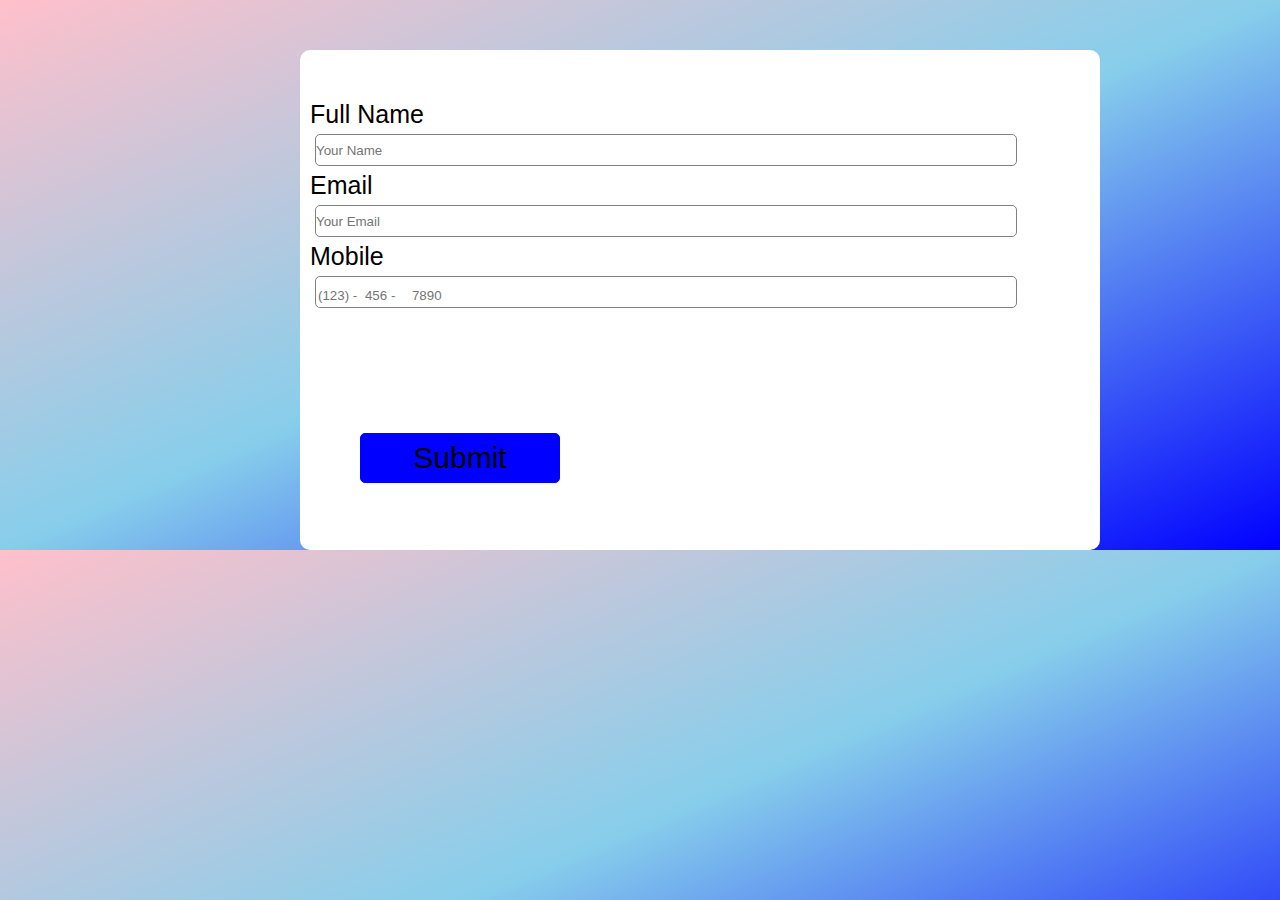
==== login.html @ 211cdf2d "first commit" ====
<!doctype html>
<html lang="en">

<head>

    <title> Form</title>

    <link rel="stylesheet" href="login.css">
</head>

<body>

    <div id="container">
        <form id="form">
            
            <label for="name">Full Name</label><br>
            <input type="text" class="formElements" id="name" placeholder="Your Name" onchange="nameCheck()"><br>

            <label for="email">Email</label><br>
            <input type="email" class="formElements" id="email" placeholder="Your Email" onchange="emailCheck()"><br>

            <label>Mobile</label>
            <div id="mobile" class="formElements">
                <input type="tel" id="p1" class="mobileInput" maxlength="3" placeholder="(123) -"
                    onchange="providerCheck()">
                <input type="tel" id="p2" class="mobileInput" maxlength="3" placeholder="456 -">
                <input type="tel" id="p3" class="mobileInput" maxlength="4" placeholder="7890">
                <p id="provider">

                    <img id="jio" ALLIGN="left" src="jio.jfif">
                    <img id="idea" ALLIGN="left" src="idea.jpg">
                    <img id="vodafone" ALLIGN="left" src="vodafone.jpg">
                </p>

            </div>

            <p id="error"></p>
            <input type="submit" id="submit" onclick="msg(); return false">


        </form>

        <form id="msg">
            <p>
                Dear <span id="fname"></span><br>
                Thank you for your enquiry. A 4 digit verification number has been sent to your phone number: <valid
                    phone number from previous page>, please enter in the following box and submit for confirmation:

            </p><br>
            <input type="number" maxlength="4" id="otp">
            <input type="submit" id="validate" value="Validate" onclick="otpCheck(); return false">
        </form>

        <div id="alert">
            <p>Successful Validation</p>
            <a href="index.html">
                <button type="submit" id="okbtn">OK</button>
            </a>
        </div>
    </div>



    <script src="script.js"></script>


</body>

</html>
---- login.css ----
body{
    padding: 0px;
    margin: 0px;
    background-color: skyblue;
    font-family: Arial, Helvetica, sans-serif;
    font-size: 25px;
    background-image: linear-gradient(to right bottom,pink,skyblue,blue);
}

#container{
    width: 800px;
    height: 500px;
    position: relative;
    margin-left: 300px;
    margin-top: 50px;
    border: none;
    border-radius: 10px;
    background-color:white;
    
}

#form{
    padding-top: 50px;
    padding-left: 10px;
}

.formElements{
    width: 700px;
    height: 30px;
    padding: 0px;
    margin: 5px;
    border: 1px solid grey;
    border-radius: 5px;
}

#mobile{
    background-color: white;
    border: 1px solid grey;

}

.mobileInput{

    padding: 0;
    margin: 0;
    width: 40px;
    height: 22px;
    border: white;
    outline: none;
    
}

#p1{
    margin-left: 2px;
}

#jio,#idea,#vodafone{
    width: 40px;
    height: 30px;
    float: left;
    display: none;
    
}

#provider{
    /* display: none; */
    font-size: 24px;
}

#error{
    color: red;
    font-family: Arial, Helvetica, sans-serif;
}

#submit{
    width: 200px;
    height: 50px;
    background-color: blue;
    position: relative;
    top: 100px;
    left:50px ;
    border: 1px solid blue;
    border-radius: 5px;
    font-family: Arial, Helvetica, sans-serif;
    font-size: 30px;
}

#msg{
    width: 700px;
    height: 200px;
    background-color: white;
    position: relative;
    margin-top: -250px;
    margin-left: 50px;
    font-family: Arial, Helvetica, sans-serif;
    font-size: 18px;
    padding: 5px;
    border-radius: 10px;
    display: none;
}

#otp , #otp1{
    height: 25px;
    margin-left: 200px;
    border-radius: 5px;
    
}
#otp , #otp1::-webkit-inner-spin-button{
    -webkit-appearance: none;
}

#validate{
    height: 30px;
    border-radius: 5px;
    font-family: Arial, Helvetica, sans-serif;
    font-size: 15px;
}

#alert {
    padding: 20px;
    background-color: lightgreen;
    color: white;
    width: 500px;
    position: relative;
    top: -200px;
    left: 150px;
    border-radius: 10px;
    font-size: 30px;
    text-align: center;
    display: none;
  }

#okbtn{
    width: 70px;
    height: 35px;
    margin-left: 40px;
    border-radius: 5px;
    background-color: limegreen;
    font-size: 20px;
    color: white;
    border: none;
    outline: none;
}

#resetOtp{
    width: 700px;
    height: 200px;
    background-color:rgb(240, 144, 144);
    position: relative;
    margin-top: -250px;
    margin-left: 50px;
    font-family: Arial, Helvetica, sans-serif;
    font-size: 18px;
    font-weight: bold;
    color: red;
    text-align: center;
    padding: 5px;
    border-radius: 10px;
    display: none;
}
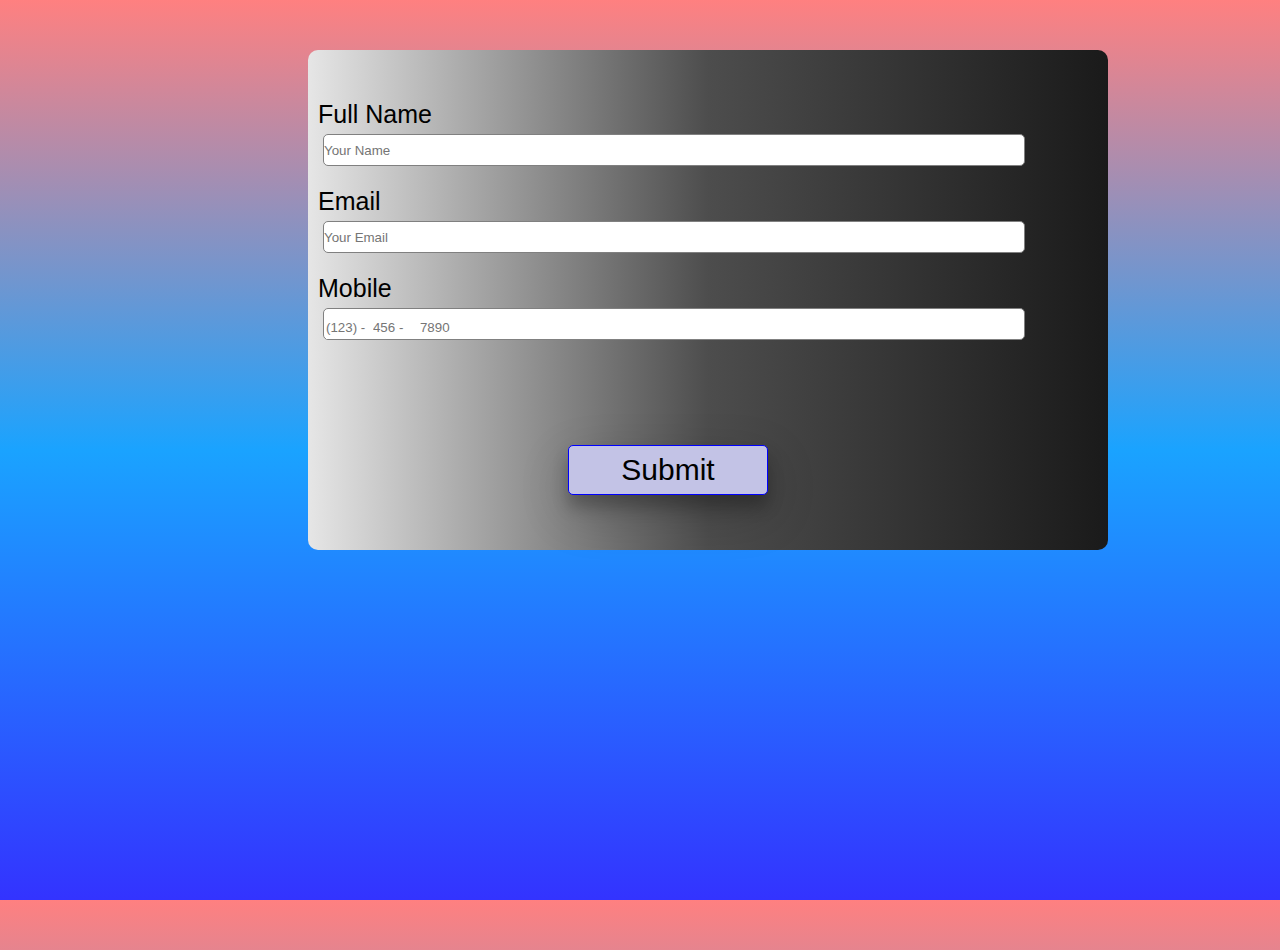
==== commit 37ea6d47: "Developed" ====
--- a/login.html
+++ b/login.html
@@ -12,12 +12,14 @@
 
     <div id="container">
         <form id="form">
-            
+
             <label for="name">Full Name</label><br>
             <input type="text" class="formElements" id="name" placeholder="Your Name" onchange="nameCheck()"><br>
+            <p id="nameError"></p>
 
             <label for="email">Email</label><br>
             <input type="email" class="formElements" id="email" placeholder="Your Email" onchange="emailCheck()"><br>
+            <p id="emailError"></p>
 
             <label>Mobile</label>
             <div id="mobile" class="formElements">
@@ -31,11 +33,12 @@
                     <img id="idea" ALLIGN="left" src="idea.jpg">
                     <img id="vodafone" ALLIGN="left" src="vodafone.jpg">
                 </p>
+                <p id="mobileError"></p>
 
             </div>
 
-            <p id="error"></p>
-            <input type="submit" id="submit" onclick="msg(); return false">
+
+            <input type="submit" id="submit"  onclick="msg(); return false">
 
 
         </form>
@@ -57,6 +60,7 @@
                 <button type="submit" id="okbtn">OK</button>
             </a>
         </div>
+        
     </div>
 
 
--- a/login.css
+++ b/login.css
@@ -1,11 +1,14 @@
+html,body{
+    padding: 0;
+    height: 100%;
+}
+
 body{
-    padding: 0px;
-    margin: 0px;
-    background-color: skyblue;
+    
     font-family: Arial, Helvetica, sans-serif;
     font-size: 25px;
-    background-image: linear-gradient(to right bottom,pink,skyblue,blue);
-}
+    background-color: #cccccc;
+    background-image: linear-gradient(#ff8080, #1aa3ff, #3333ff)}
 
 #container{
     width: 800px;
@@ -15,7 +18,8 @@
     margin-top: 50px;
     border: none;
     border-radius: 10px;
-    background-color:white;
+    background-color:#cccccc;
+    background: linear-gradient(to right , #e6e6e6,#4d4d4d,#1a1a1a);
     
 }
 
@@ -62,33 +66,44 @@
     
 }
 
+input:focus{
+    background-color: lightgreen;
+}
+
 #provider{
     /* display: none; */
     font-size: 24px;
 }
 
-#error{
+#nameError, #emailError, #mobileError{
     color: red;
+    font-size: medium;
     font-family: Arial, Helvetica, sans-serif;
 }
 
 #submit{
     width: 200px;
     height: 50px;
-    background-color: blue;
-    position: relative;
-    top: 100px;
-    left:50px ;
+    background-color: rgb(195, 195, 230);
+    position: absolute;
+    margin-top: 100px;
+    margin-left:250px ;
     border: 1px solid blue;
     border-radius: 5px;
     font-family: Arial, Helvetica, sans-serif;
     font-size: 30px;
+    
+}
+
+#submit, #okbtn, #validate :hover{
+    box-shadow: 0 12px 16px 0 rgba(0,0,0,0.24), 0 17px 50px 0 rgba(0,0,0,0.19);
 }
 
 #msg{
     width: 700px;
     height: 200px;
     background-color: white;
+    background: linear-gradient(to bottom,#ff80bf,#4da6ff);
     position: relative;
     margin-top: -250px;
     margin-left: 50px;
@@ -105,7 +120,7 @@
     border-radius: 5px;
     
 }
-#otp , #otp1::-webkit-inner-spin-button{
+#otp ::-webkit-inner-spin-button,::-webkit-outer-spin-button{
     -webkit-appearance: none;
 }
 
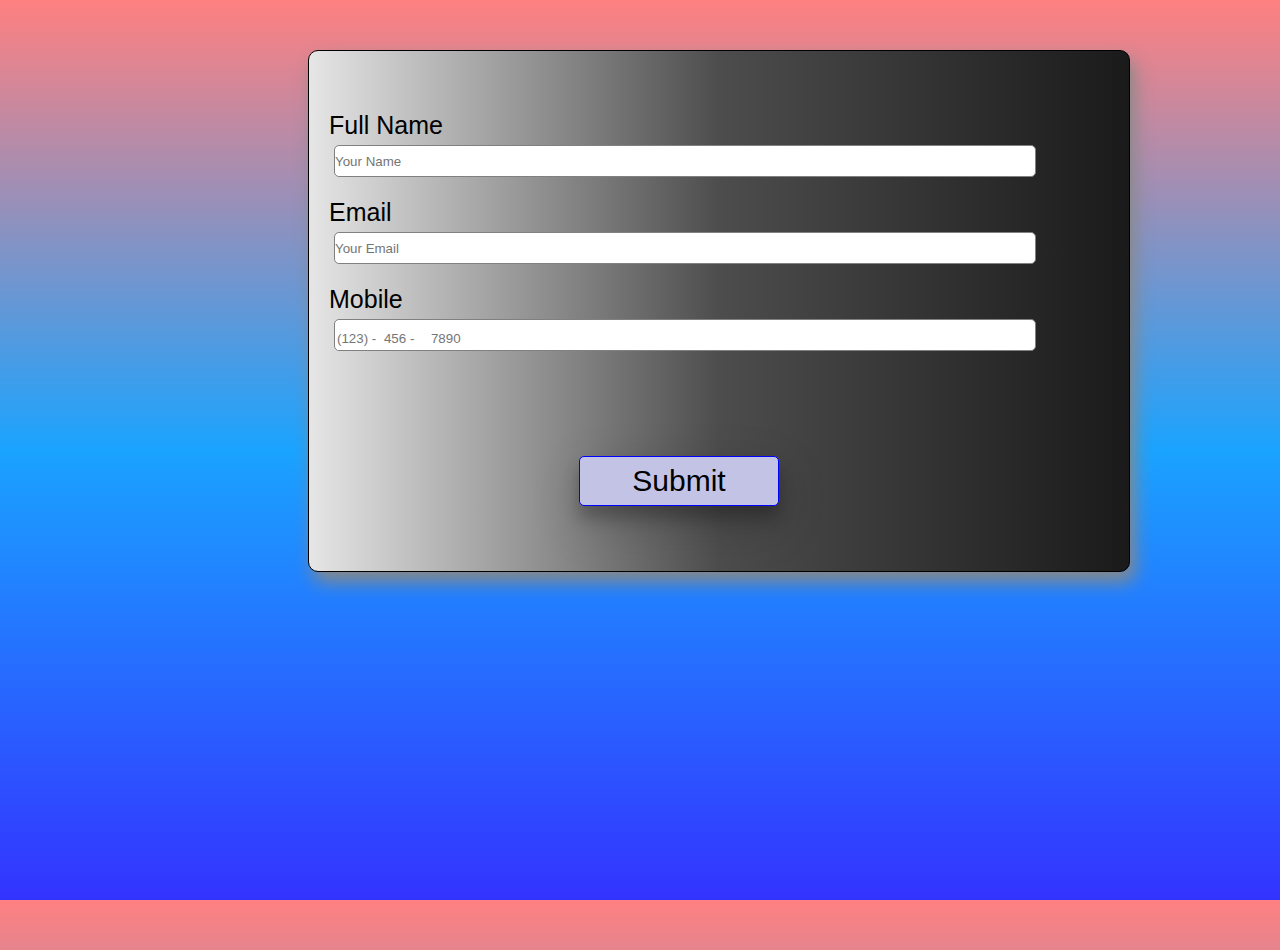
==== commit 77eac9af: "Added comments" ====
--- a/login.html
+++ b/login.html
@@ -12,7 +12,7 @@
 
     <div id="container">
         <form id="form">
-
+            <!-- Login form -->
             <label for="name">Full Name</label><br>
             <input type="text" class="formElements" id="name" placeholder="Your Name" onchange="nameCheck()"><br>
             <p id="nameError"></p>
@@ -43,6 +43,7 @@
 
         </form>
 
+        <!-- OTP enter msg to user -->
         <form id="msg">
             <p>
                 Dear <span id="fname"></span><br>
@@ -54,6 +55,7 @@
             <input type="submit" id="validate" value="Validate" onclick="otpCheck(); return false">
         </form>
 
+        <!-- Successful validation form -->
         <div id="alert">
             <p>Successful Validation</p>
             <a href="index.html">
--- a/login.css
+++ b/login.css
@@ -20,7 +20,9 @@
     border-radius: 10px;
     background-color:#cccccc;
     background: linear-gradient(to right , #e6e6e6,#4d4d4d,#1a1a1a);
-    
+    border: 1px solid;
+    padding: 10px;
+    box-shadow: 5px 10px 18px #888888;
 }
 
 #form{
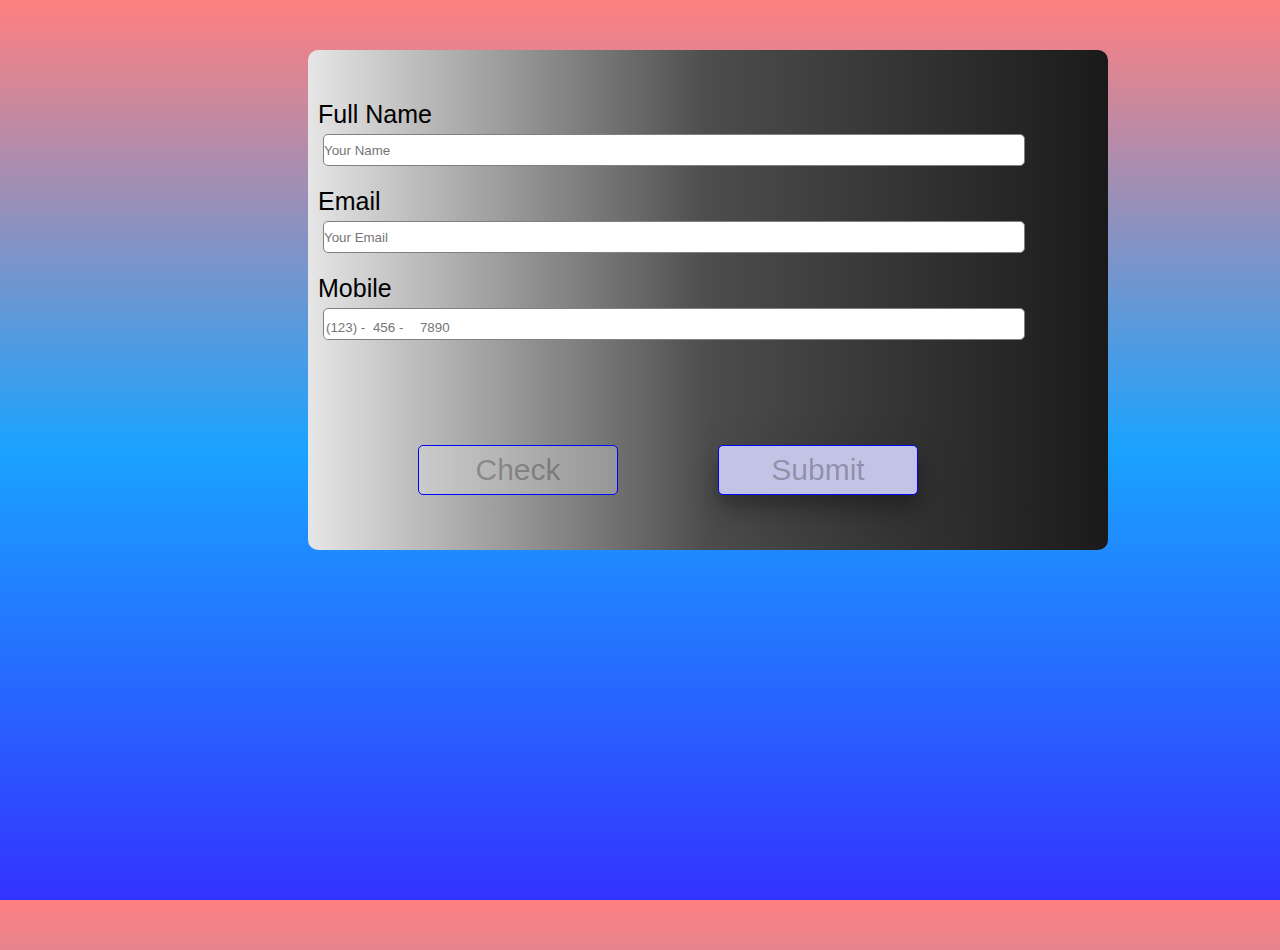
==== commit 8cb51f0f: "Makeover" ====
--- a/login.html
+++ b/login.html
@@ -12,9 +12,9 @@
 
     <div id="container">
         <form id="form">
-            <!-- Login form -->
+
             <label for="name">Full Name</label><br>
-            <input type="text" class="formElements" id="name" placeholder="Your Name" onchange="nameCheck()"><br>
+            <input type="text" class="formElements" id="name" placeholder="Your Name" onchange="nameCheck()" required><br>
             <p id="nameError"></p>
 
             <label for="email">Email</label><br>
@@ -26,7 +26,7 @@
                 <input type="tel" id="p1" class="mobileInput" maxlength="3" placeholder="(123) -"
                     onchange="providerCheck()">
                 <input type="tel" id="p2" class="mobileInput" maxlength="3" placeholder="456 -">
-                <input type="tel" id="p3" class="mobileInput" maxlength="4" placeholder="7890">
+                <input type="tel" id="p3" class="mobileInput" maxlength="4" placeholder="7890" onclick="enablecheck()">
                 <p id="provider">
 
                     <img id="jio" ALLIGN="left" src="jio.jfif">
@@ -37,25 +37,25 @@
 
             </div>
 
+            <input type="submit" id="check" value="Check" disabled="true" onclick="Check(); return false" >
 
-            <input type="submit" id="submit"  onclick="msg(); return false">
+            <input type="submit" id="submit" disabled="true"  onclick="msg(); return false">
 
 
         </form>
 
-        <!-- OTP enter msg to user -->
         <form id="msg">
             <p>
                 Dear <span id="fname"></span><br>
                 Thank you for your enquiry. A 4 digit verification number has been sent to your phone number: <valid
-                    phone number from previous page>, please enter in the following box and submit for confirmation:
+                    phone number from previous page> <br>
+                Please enter in the following box and submit for confirmation:
 
             </p><br>
             <input type="number" maxlength="4" id="otp">
             <input type="submit" id="validate" value="Validate" onclick="otpCheck(); return false">
         </form>
 
-        <!-- Successful validation form -->
         <div id="alert">
             <p>Successful Validation</p>
             <a href="index.html">
--- a/login.css
+++ b/login.css
@@ -20,9 +20,7 @@
     border-radius: 10px;
     background-color:#cccccc;
     background: linear-gradient(to right , #e6e6e6,#4d4d4d,#1a1a1a);
-    border: 1px solid;
-    padding: 10px;
-    box-shadow: 5px 10px 18px #888888;
+    
 }
 
 #form{
@@ -89,7 +87,7 @@
     background-color: rgb(195, 195, 230);
     position: absolute;
     margin-top: 100px;
-    margin-left:250px ;
+    margin-left:400px ;
     border: 1px solid blue;
     border-radius: 5px;
     font-family: Arial, Helvetica, sans-serif;
@@ -99,6 +97,18 @@
 
 #submit, #okbtn, #validate :hover{
     box-shadow: 0 12px 16px 0 rgba(0,0,0,0.24), 0 17px 50px 0 rgba(0,0,0,0.19);
+}
+
+#check{
+    width: 200px;
+    height: 50px;
+    position: absolute;
+    margin-top: 100px;
+    margin-left: 100px;
+    border: 1px solid blue;
+    border-radius: 5px;
+    font-family: Arial, Helvetica, sans-serif;
+    font-size: 30px;
 }
 
 #msg{
